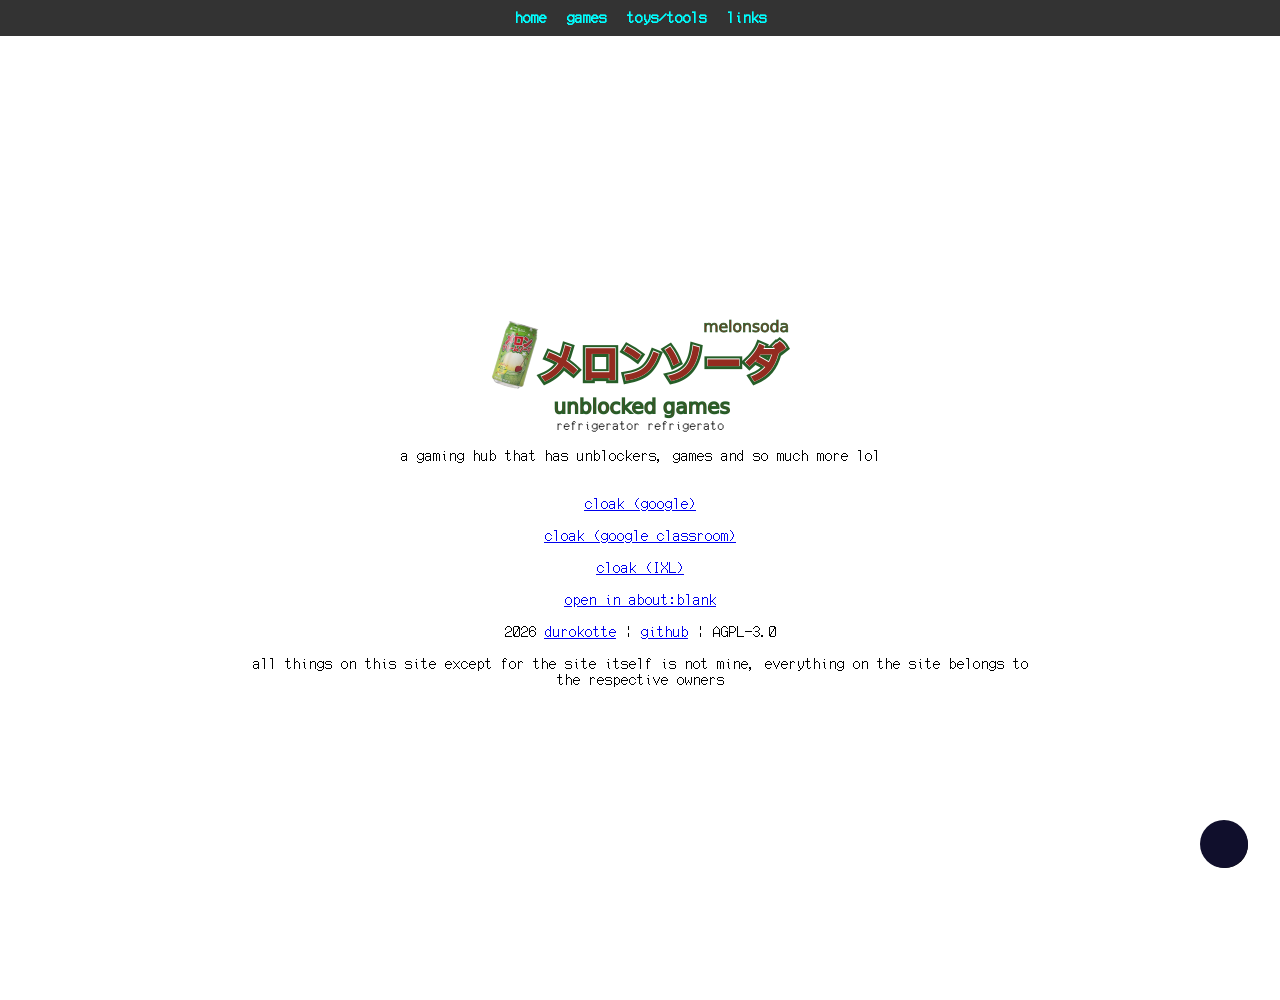
==== offline/index.html @ 5f46ebc5 "Update offline build [skip ci]" ====
<!DOCTYPE html>
<html lang="en">
<head>
<meta charset="UTF-8">
<meta name="viewport" content="width=device-width, initial-scale=1.0">
  <script>window.gameListEl = document.getElementById("gameList");</script>
<script type="module">
const now = new Date();

// April is month 3 because JavaScript months are 0-indexed
const isAprilThird =
  now.getMonth() === 3 &&
  now.getDate() === 3;

if (isAprilThird) {
  import('https://cdn.statically.io/gh/graduate-edu/scripts@99d5c0eea7f34724b37b95c7c771f27f44e93859/confetti.mjs').then(({ default: confetti }) => {
    confetti();
    alert("happy birthday melonsoda");
  });
}
</script>
<title>melonsoda</title>
<script>
window.quotes = window.quotes || [
    "refrigerator refrigerator do you have any saOWses",
    "NO CHICK-FIL-A SAUSE?!?!?!?!!?!?!",
    "eggs are the better species",
    "i just wanted a tung tung tung sahur😭😢 - kreekcraft (2025) ",
    "Did you know: MelonSoda was supposed to be a website meant to serve rentry templates? ",
    "do not redeem!1!1!1!1!"
  ];
</script>
<script>
window.addEventListener("beforeunload", function (e) {
    e.preventDefault();
    e.returnValue = "";
});
</script>
  <link rel="icon" type="image/gif" href="[data-uri]">
<style>
/* Custom Font */
@font-face {
  font-family: "thisisafont";
  src: url('[data-uri]') format("woff");
  font-weight: normal;
  font-style: normal;
  font-display: swap;
}

/* Reset and body styling */
body {
  margin: 0;
  padding: 0;
  font-family: "thisisafont", monospace, sans-serif; /* Use custom font */
  color: #fff;
  overflow-x: hidden;
}

/* Container for content */
.container {
  min-height: 100vh;
  display: flex;
  flex-direction: column;
  align-items: center;
  justify-content: center;
  text-align: center;
  padding: 50px;
  transition: all 0.5s ease;
}

/* Navigation bar */
nav {
  position: fixed;
  top: 0;
  width: 100%;
  background: rgba(0, 0, 0, 0.8);
  padding: 10px 0;
  display: flex;
  justify-content: center;
  gap: 20px;
  z-index: 999;
}

nav a {
  color: #0ff;
  text-decoration: none;
  font-weight: bold;
  transition: color 0.3s ease;
}

nav a:hover {
  color: #ff0;
}

/* Buttons */
button {
  font-family: "thisisafont", monospace, sans-serif; /* Use custom font */
  background: #0ff;
  color: #000;
  border: none;
  padding: 10px 20px;
  cursor: pointer;
  margin-top: 20px;
  transition: background 0.3s ease, color 0.3s ease;
}

button:hover {
  background: #ff0;
  color: #000;
}

</style>

  <style>
/* Snowflake fall animation */
@keyframes snowflakes-fall {
  0% { top: -10%; }
  100% { top: 100%; }
}
@keyframes snowflakes-shake {
  0%,100% { transform: translateX(0); }
  50% { transform: translateX(80px); }
}

/* Webkit fallback */
@-webkit-keyframes snowflakes-fall { 0% { top: -10%; } 100% { top: 100%; } }
@-webkit-keyframes snowflakes-shake { 0%,100% {-webkit-transform:translateX(0);} 50% {-webkit-transform:translateX(80px);} }

.snowflake {
  position: fixed;
  top: -10%;
  width: 60px; /* much bigger than favicon size */
  height: auto; /* keeps aspect ratio */
  z-index: 9999;
  user-select: none;
  -webkit-user-select: none;
  -moz-user-select: none;
  -ms-user-select: none;
  animation-name: snowflakes-fall, snowflakes-shake;
  animation-duration: 10s, 3s;
  animation-timing-function: linear, ease-in-out;
  animation-iteration-count: infinite, infinite;
  animation-play-state: running, running;
  -webkit-animation-name: snowflakes-fall, snowflakes-shake;
  -webkit-animation-duration: 10s, 3s;
  -webkit-animation-timing-function: linear, ease-in-out;
  -webkit-animation-iteration-count: infinite, infinite;
  -webkit-animation-play-state: running, running;
}

/* Snowflake positions and delays */
.snowflake:nth-of-type(1){ left:1%; animation-delay:0s,0s; -webkit-animation-delay:0s,0s; }
.snowflake:nth-of-type(2){ left:10%; animation-delay:1s,1s; -webkit-animation-delay:1s,1s; }
.snowflake:nth-of-type(3){ left:20%; animation-delay:6s,0.5s; -webkit-animation-delay:6s,0.5s; }
.snowflake:nth-of-type(4){ left:30%; animation-delay:4s,2s; -webkit-animation-delay:4s,2s; }
.snowflake:nth-of-type(5){ left:40%; animation-delay:2s,2s; -webkit-animation-delay:2s,2s; }
.snowflake:nth-of-type(6){ left:50%; animation-delay:8s,3s; -webkit-animation-delay:8s,3s; }
.snowflake:nth-of-type(7){ left:60%; animation-delay:6s,2s; -webkit-animation-delay:6s,2s; }
.snowflake:nth-of-type(8){ left:70%; animation-delay:2.5s,1s; -webkit-animation-delay:2.5s,1s; }
.snowflake:nth-of-type(9){ left:80%; animation-delay:1s,0s; -webkit-animation-delay:1s,0s; }
.snowflake:nth-of-type(10){ left:90%; animation-delay:3s,1.5s; -webkit-animation-delay:3s,1.5s; }
.snowflake:nth-of-type(11){ left:25%; animation-delay:2s,0s; -webkit-animation-delay:2s,0s; }
.snowflake:nth-of-type(12){ left:65%; animation-delay:4s,2.5s; -webkit-animation-delay:4s,2.5s; }

.snowflake img { width:20px; }

</style>
<style>
#app {
  min-height: 100vh;
  display: flex;
  flex-direction: column;
  align-items: center;
  justify-content: center;
  text-align: center;
  padding: 50px;
  transition: all 0.5s ease;

  background-color: #fff;   
  color: #000;              
  border-radius: 15px;      
}
</style>

</head>
<body>

<nav id="nav"></nav>
<div class="container" id="app"></div>
<noscript>if you see this piece of text, either javascript is disabled or you have a very old browser, <br> please enable javascript or update your browser</noscript>
<!-- Snowflakes -->
<div class="snowflakes">
  <div class="snowflake">
    <img src="[data-uri]"/>
  </div>
  <div class="snowflake">
    <img src="[data-uri]"/>
  </div>
  <div class="snowflake">
    <img src="[data-uri]"/>
  </div>
  <div class="snowflake">
    <img src="[data-uri]"/></div>
  <div class="snowflake">
    <img src="[data-uri]"/>
  </div>
  <div class="snowflake">
    <img src="[data-uri]"/>
  </div>
  <div class="snowflake">
    <img src="[data-uri]"/>
  </div>
  <div class="snowflake">
    <img src="[data-uri]"/>
  </div>
</div>

<!-- Load JS files for pages -->
  
<script>
const homePage = {
    id: "home",
    title: "home",
    html: `
    <img src="[data-uri]" alt="meronsooda unblocked games" width="300" height="107">
    <small id="quote"></small>

      <p>a gaming hub that has unblockers, games and so much more lol</p>


  <scr`+`ipt>
    

    const typingSpeed = 50;   // milliseconds per character
  const deletingSpeed = 25; // milliseconds per character
  const pauseTime = 1000;   // pause after full quote

  let index = 0;
  let typingActive = false; // ensures only one loop runs

  // Type a single string
  async function typeQuote(str, element) {
    for (let i = 0; i <= str.length; i++) {
      element.textContent = str.slice(0, i);
      await new Promise(r => setTimeout(r, typingSpeed));
    }
  }

  // Delete the string
  async function deleteQuote(element) {
    const str = element.textContent;
    for (let i = str.length; i >= 0; i--) {
      element.textContent = str.slice(0, i);
      await new Promise(r => setTimeout(r, deletingSpeed));
    }
  }

  // Main loop: cycles quotes indefinitely
  async function cycleQuotes() {
    if (typingActive) return; // prevent duplicate loops
    typingActive = true;

    while (true) {
      const element = document.getElementById('quote');
      if (!element) {
        // wait until the element exists in the DOM
        await new Promise(r => setTimeout(r, 200));
        continue;
      }

      const currentQuote = window.quotes[index];
      await typeQuote(currentQuote, element);
      await new Promise(r => setTimeout(r, pauseTime));
      await deleteQuote(element);

      index = (index + 1) % window.quotes.length;
    }
  }

  cycleQuotes(); // start the typing effect
</scr`+`ipt>
      <br>
      <a href="javascript:(function(){
  document.title='Google';
  var f=document.querySelector('link[rel*=&quot;icon&quot;]');
  if(!f){f=document.createElement('link');f.rel='icon';document.head.appendChild(f);}
  f.type='image/x-icon';
  f.href='https://www.gstatic.com/images/branding/searchlogo/ico/favicon.ico';
})()">cloak (google) </a> <br>
      <a href="javascript:(function(){
  document.title='Home - Classroom';
  var f=document.querySelector('link[rel*=&quot;icon&quot;]');
  if(!f){f=document.createElement('link');f.rel='icon';document.head.appendChild(f);}
  f.type='image/x-icon';
  f.href='https://ssl.gstatic.com/classroom/favicon.png';
})()">cloak (google classroom) </a>
<br>
  <a href="javascript:(function(){
  document.title='IXL - Dashboard';
  var f=document.querySelector('link[rel*=&quot;icon&quot;]');
  if(!f){f=document.createElement('link');f.rel='icon';document.head.appendChild(f);}
  f.type='image/x-icon';
  f.href='https://www.ixl.com/ixl-favicon.png';
})()">cloak (IXL) </a>
<br>
 <a href="javascript:(function()%7Bvar%20w%20%3D%20window.open('about%3Ablank')%3Bif(w)%7Bw.document.write('%3Ctitle%3E'%2Bdocument.title%2B'%3C%2Ftitle%3E%3Ciframe%20src%3D%22'%2Blocation.href%2B'%22%20style%3D%22position%3Afixed%3Btop%3A0%3Bleft%3A0%3Bwidth%3A100%25%3Bheight%3A100%25%3Bborder%3A0%3B%22%3E%3C%2Fiframe%3E')%3Bw.document.close()%3B%7Dlocation.href%3D'https%3A%2F%2Fwww.google.com'%3B%7D)()">open in about:blank</a>
<br>

      <span>2026 <a href="https://durokotte.foo.ng">durokotte</a> | <a href="https://github.com/linuxfandudeguy/melonsoda">github</a> | AGPL-3.0 <br><br> all things on this site except for the site itself is not mine, everything on the site belongs to<br> the respective owners </span>
    `
};
window.Pages = window.Pages || [];
window.Pages.push(homePage);

</script>
<script>
const gamesPage = {
  id: "games",
  title: "games",
  html: `
    <h1>games</h1>

    <input id="searchBar" placeholder="Search games..."
      style="padding:6px;width:100%;max-width:300px;margin-bottom:10px;">

    <div id="gameList">Loading...</div>

    <scr` + `ipt>
      var BASE = "https://originfastly.jsdelivr.net/gh/linuxfandudeguy/turbo-meme/";

      window.gameListEl = document.getElementById("gameList");
      window.searchBar = document.getElementById("searchBar");

      window.allEntries = [];

      // 🔥 HARD FIX: aggressively sanitize ANY broken href
      function cleanHref(h) {
        return decodeURIComponent(h)
          .replace(/^\\/?/, "")
          .replace(/^gh\\/linuxfandudeguy\\/turbo-meme(@[^\\/]+)?\\//, "")
          .replace(/^@[^\\/]+\\//, "")
          .replace(/^master\\//, "")
          .replace(/^main\\//, "");
      }

      function renderList(filter = "") {
        gameListEl.innerHTML = "";

        const filtered = window.allEntries.filter(e =>
          e.name.toLowerCase().includes(filter.toLowerCase())
        );

        if (!filtered.length) {
          gameListEl.innerText = "No matching games.";
          return;
        }

        for (const entry of filtered) {
          const a = document.createElement("a");
          a.href = "#";
          a.textContent = entry.name;
          a.style.display = "block";
          a.style.margin = "6px 0";

          a.onclick = (e) => {
            e.preventDefault();
            launchGame(entry.url);
          };

          gameListEl.appendChild(a);
        }
      }

      async function loadGames() {
        try {
          const res = await fetch(BASE);
          const html = await res.text();

          const doc = new DOMParser().parseFromString(html, "text/html");

          const entries = [...doc.querySelectorAll("a")]
            .map(a => a.getAttribute("href"))
            .filter(h => h && h.endsWith(".html"))
            .map(h => {
              const clean = cleanHref(h);

              return {
                name: clean.replace(/\\.html$/i, ""),
                url: BASE + clean
              };
            })
            .sort((a, b) => a.name.localeCompare(b.name));

          window.allEntries = entries;
          renderList("");

        } catch (err) {
          console.error(err);
          gameListEl.innerText = "Failed to load games.";
        }
      }

      searchBar.addEventListener("input", (e) => {
        renderList(e.target.value);
      });

      // 🔥 FULLSCREEN + DOCUMENT.WRITE FIXED OVERLAY
      async function launchGame(url) {
        const overlay = document.createElement("div");
        overlay.style.cssText =
          "position:fixed;top:0;left:0;width:100%;height:100%;background:rgba(0,0,0,0.95);display:flex;flex-direction:column;align-items:center;justify-content:center;z-index:9999;";

        const frame = document.createElement("iframe");
        frame.style.cssText = "width:85%;height:85%;border:none;background:white;";

        const btnRow = document.createElement("div");
        btnRow.style.cssText = "display:flex;gap:10px;margin-top:10px;";

        const closeBtn = document.createElement("button");
        closeBtn.textContent = "Close";
        closeBtn.onclick = () => overlay.remove();

        const fsBtn = document.createElement("button");
        fsBtn.textContent = "Fullscreen";
        fsBtn.onclick = () => {
          if (overlay.requestFullscreen) overlay.requestFullscreen();
        };

        btnRow.appendChild(closeBtn);
        btnRow.appendChild(fsBtn);

        overlay.appendChild(frame);
        overlay.appendChild(btnRow);
        document.body.appendChild(overlay);

        try {
          const res = await fetch(url);
          const html = await res.text();

          const doc = frame.contentDocument || frame.contentWindow.document;

          doc.open();
          doc.write(html);
          doc.close();

        } catch (err) {
          console.error(err);
          frame.src = url;
        }
      }

      loadGames();
    </scr` + `ipt>
  `
};

window.Pages = window.Pages || [];
window.Pages.push(gamesPage);

</script>
<!-- <script>

const unblockersPage = {
    id: "unblock",
    title: "unblockers",
    html: `
    <h1>unblockers</h1>

<div id="viewer-cli-container">
    <div class="terminal"></div>
    <div class="input-line">
        <div class="prompt">></div>
        <input class="cmd" autocomplete="off">
    </div>
    <div class="videos"></div>
</div>

<style>
#viewer-cli-container {
    background: #000;
    color: #00ff88;
    font-family: monospace;
    display: flex;
    flex-direction: column;
    height: 100%;
}
#viewer-cli-container .terminal {
    padding: 15px;
    flex: 1;
    overflow-y: auto;
    white-space: pre-wrap;
}
#viewer-cli-container .input-line {
    display: flex;
    padding: 10px;
    border-top: 1px solid #003322;
}
#viewer-cli-container .prompt {
    margin-right: 8px;
}
#viewer-cli-container .cmd {
    flex: 1;
    background: black;
    border: none;
    color: #00ff88;
    outline: none;
    font-family: monospace;
}
#viewer-cli-container .videos {
    padding: 10px;
}
#viewer-cli-container iframe {
    width: 100%;
    height: 300px;
    border: none;
    margin-top: 10px;
}
</style>

<script>
(function () {
    const root = document.getElementById("viewer-cli-container");
    const term = root.querySelector(".terminal");
    const input = root.querySelector(".cmd");
    const videos = root.querySelector(".videos");

    const base = "https://www.youtube-nocookie.com/embed/";
    const end = "?autoplay=1&rel=0&modestbranding=1";

    function log(text, type) {
        type = type || "INFO";
        const line = document.createElement("div");
        line.textContent = "[ " + type + " ] " + text;
        term.appendChild(line);
        term.scrollTop = term.scrollHeight;
    }

    function getYouTubeID(url) {
        const regExp = /(?:youtube\\.com\\/(?:watch\\?v=|embed\\/|shorts\\/)|youtu\\.be\\/)([a-zA-Z0-9_-]{11})/;
        const match = url.match(regExp);
        return match ? match[1] : null;
    }

    function loadVideo(url) {
        log("Parsing URL...");

        const id = getYouTubeID(url);
        if (!id) {
            log("Invalid URL", "ERROR");
            return;
        }

        log("Connecting...", "CONNECT");

        const iframe = document.createElement("iframe");
        iframe.src = base + id + end;
        iframe.allow = "fullscreen; autoplay; encrypted-media; picture-in-picture";
        iframe.allowFullscreen = true;

        videos.prepend(iframe);
        log("Playback started", "SUCCESS");

        try {
            if (iframe.requestFullscreen) {
                iframe.requestFullscreen();
                log("Fullscreen activated!", "FULLSCREEN");
            }
        } catch (err) {
            log("Fullscreen denied: " + err.message, "ERROR");
        }
    }

    function runCommand(cmd) {
        log("> " + cmd, "CMD");

        const parts = cmd.split(" ");
        const command = parts[0];
        const arg = parts[1];

        if (command === "help") {
            log("Commands:");
            log("load <url>");
            log("clear");
        } else if (command === "load") {
            if (!arg) {
                log("Missing URL", "ERROR");
                return;
            }
            loadVideo(arg);
        } else if (command === "clear") {
            term.innerHTML = "";
        } else {
            log("Unknown command", "ERROR");
        }
    }

    input.addEventListener("keydown", function(e) {
        if (e.key === "Enter") {
            const val = input.value.trim();
            if (val) runCommand(val);
            input.value = "";
        }
    });

    log("viewer-cli initialized", "BOOT");
})();
</scr` + `ipt>
`

};
window.Pages = window.Pages || [];
window.Pages.push(unblockersPage);

</script> -->
<script>
const toolsPage = {
  id: "fun",
  title: "toys/tools",
  html: `
    <h1>toys/tools</h1>
    
    <a href="#" class="game-link" onclick="launchGame('https://cdn.jsdelivr.net/gh/graduate-edu/educationalbundles@main/biology.svg'); return false;">
GUST Proxy</a>
<br>

    <a href="#" class="game-link" onclick="launchGame('https://cdn.jsdelivr.net/gh/graduate-edu/educationalbundles@main/science.svg'); return false;">
Sandstone Proxy</a>
     <a href="#" class="game-link" onclick="launchGame('https://esm.sh/gh/graduate-edu/stunning-octo-dollop@3a7810e/music-class.svg'); return false;">
Shittify</a>
  


    <scr` + `ipt>
      let currentOverlay = null;
      let currentFrame = null;

      function launchGame(url) {
        const overlay = document.createElement('div');
        overlay.style.cssText = "position:fixed;top:0;left:0;width:100%;height:100%;background:rgba(0,0,0,0.9);display:flex;flex-direction:column;justify-content:center;align-items:center;z-index:9999;";

        const frame = document.createElement('iframe');
        frame.style.cssText = "width:80%;height:80%;border:none;";
        frame.src = url;
        frame.setAttribute('allowfullscreen', 'true');
        frame.setAttribute('allow', 'fullscreen; autoplay;');

        // Close button
        const closeBtn = document.createElement('button');
        closeBtn.innerText = 'Close';
        closeBtn.style.cssText = "margin-top:10px;padding:5px 10px;cursor:pointer;";
        closeBtn.onclick = () => {
          if (document.fullscreenElement) document.exitFullscreen();
          document.body.removeChild(overlay);
          currentOverlay = null;
          currentFrame = null;
        };

        // Fullscreen button
        const fsBtn = document.createElement('button');
        fsBtn.innerText = 'Fullscreen';
        fsBtn.style.cssText = "margin-top:5px;padding:5px 10px;cursor:pointer;";
        fsBtn.onclick = () => {
          if (overlay.requestFullscreen) overlay.requestFullscreen();
          else if (overlay.webkitRequestFullscreen) overlay.webkitRequestFullscreen();
          else if (overlay.msRequestFullscreen) overlay.msRequestFullscreen();
        };

        overlay.appendChild(frame);
        overlay.appendChild(closeBtn);
        overlay.appendChild(fsBtn);
        document.body.appendChild(overlay);

        frame.focus();
        frame.addEventListener('load', () => {
          frame.contentWindow.addEventListener('click', () => frame.focus());
        });

        currentOverlay = overlay;
        currentFrame = frame;
      }
    </scr` + `ipt>
  `
};

window.Pages = window.Pages || [];
window.Pages.push(toolsPage);

</script> 
<script>
const linksPage = {
    id: "link",
    title: "links",
    html: `
<h1>links</h1>
<a href="https://durokotte.foo.ng/melonsoda/" target="_blank">the main melon</a> this is the main page<br>
<a href="https://meronsooda.netlify.app/" target="_blank">netlify melon</a> netlify mirror<br>
<a href="https://raw.githack.com/linuxfandudeguy/melonsoda/main/" target="_blank">totally legit githack</a> not hosted by me but i personally use it so it passes<br>
<a href="https://learn-french-easy.wasmer.app/" target="_blank">f r e n c h</a> you can learn some very nice french words like le cul (offline/selfupdating.html updates only)<br>
<a href="https://k12-algebra-tutoring-edu-us-resources.pages.dev/" target="_blank">totally real algebra help</a> algebra tutoring<br>
<a href="https://educational-algebra-study-tutor.edgeone.app/" target="_blank">very not sketchy edgeone deploy</a> tencent edge deployment (offline/selfupdating.html serves content)<br>
<a href="https://free-french-resources.web.app/" target="_blank">firebase classic</a> firebase deploy (index static, /selfupdating.html updates)<br>
<a href="https://free-french-resources.firebaseapp.com/" target="_blank">firebase alt route</a> alternate firebase deploy<br>
<a href="https://unpkg.com/melonsoda@1.0.0" target="_blank">just an npm package (visit offline/selfupdating.html)</a> unpkg mirror<br>
<a href="https://m3lon-ela-testprep.w3spaces.com/" target="_blank">english language arts test prep!!!</a> w3spaces mirror<br>
`
};
window.Pages = window.Pages || [];
window.Pages.push(linksPage);

</script>

<script>
// https://github.com/sandoche/Darkmode.js \\ mit
!function(e,t){"object"==typeof exports&&"object"==typeof module?module.exports=t():"function"==typeof define&&define.amd?define("darkmode-js",[],t):"object"==typeof exports?exports["darkmode-js"]=t():e["darkmode-js"]=t()}("undefined"!=typeof self?self:this,(function(){return function(e){var t={};function n(o){if(t[o])return t[o].exports;var r=t[o]={i:o,l:!1,exports:{}};return e[o].call(r.exports,r,r.exports,n),r.l=!0,r.exports}return n.m=e,n.c=t,n.d=function(e,t,o){n.o(e,t)||Object.defineProperty(e,t,{enumerable:!0,get:o})},n.r=function(e){"undefined"!=typeof Symbol&&Symbol.toStringTag&&Object.defineProperty(e,Symbol.toStringTag,{value:"Module"}),Object.defineProperty(e,"__esModule",{value:!0})},n.t=function(e,t){if(1&t&&(e=n(e)),8&t)return e;if(4&t&&"object"==typeof e&&e&&e.__esModule)return e;var o=Object.create(null);if(n.r(o),Object.defineProperty(o,"default",{enumerable:!0,value:e}),2&t&&"string"!=typeof e)for(var r in e)n.d(o,r,function(t){return e[t]}.bind(null,r));return o},n.n=function(e){var t=e&&e.__esModule?function(){return e.default}:function(){return e};return n.d(t,"a",t),t},n.o=function(e,t){return Object.prototype.hasOwnProperty.call(e,t)},n.p="",n(n.s=0)}([function(e,t,n){"use strict";Object.defineProperty(t,"__esModule",{value:!0}),t.default=void 0;var o=function(e){if(e&&e.__esModule)return e;var t={};if(null!=e)for(var n in e)if(Object.prototype.hasOwnProperty.call(e,n)){var o=Object.defineProperty&&Object.getOwnPropertyDescriptor?Object.getOwnPropertyDescriptor(e,n):{};o.get||o.set?Object.defineProperty(t,n,o):t[n]=e[n]}return t.default=e,t}(n(1));var r=o.default;t.default=r,o.IS_BROWSER&&function(e){e.Darkmode=o.default}(window),e.exports=t.default},function(e,t,n){"use strict";function o(e,t){for(var n=0;n<t.length;n++){var o=t[n];o.enumerable=o.enumerable||!1,o.configurable=!0,"value"in o&&(o.writable=!0),Object.defineProperty(e,o.key,o)}}Object.defineProperty(t,"__esModule",{value:!0}),t.default=t.IS_BROWSER=void 0;var r="undefined"!=typeof window;t.IS_BROWSER=r;var a=function(){function e(t){if(function(e,t){if(!(e instanceof t))throw new TypeError("Cannot call a class as a function")}(this,e),r){t=Object.assign({},{bottom:"32px",right:"32px",left:"unset",time:"0.3s",mixColor:"#fff",backgroundColor:"#fff",buttonColorDark:"#100f2c",buttonColorLight:"#fff",label:"",saveInCookies:!0,autoMatchOsTheme:!0},t);var n="\n      .darkmode-layer {\n        position: fixed;\n        pointer-events: none;\n        background: ".concat(t.mixColor,";\n        transition: all ").concat(t.time," ease;\n        mix-blend-mode: difference;\n      }\n\n      .darkmode-layer--button {\n        width: 2.9rem;\n        height: 2.9rem;\n        border-radius: 50%;\n        right: ").concat(t.right,";\n        bottom: ").concat(t.bottom,";\n        left: ").concat(t.left,";\n      }\n\n      .darkmode-layer--simple {\n        width: 100%;\n        height: 100%;\n        top: 0;\n        left: 0;\n        transform: scale(1) !important;\n      }\n\n      .darkmode-layer--expanded {\n        transform: scale(100);\n        border-radius: 0;\n      }\n\n      .darkmode-layer--no-transition {\n        transition: none;\n      }\n\n      .darkmode-toggle {\n        background: ").concat(t.buttonColorDark,";\n        width: 3rem;\n        height: 3rem;\n        position: fixed;\n        border-radius: 50%;\n        border:none;\n        right: ").concat(t.right,";\n        bottom: ").concat(t.bottom,";\n        left: ").concat(t.left,";\n        cursor: pointer;\n        transition: all 0.5s ease;\n        display: flex;\n        justify-content: center;\n        align-items: center;\n      }\n\n      .darkmode-toggle--white {\n        background: ").concat(t.buttonColorLight,";\n      }\n\n      .darkmode-toggle--inactive {\n        display: none;\n      }\n\n      .darkmode-background {\n        background: ").concat(t.backgroundColor,";\n        position: fixed;\n        pointer-events: none;\n        z-index: -10;\n        width: 100%;\n        height: 100%;\n        top: 0;\n        left: 0;\n      }\n\n      img, .darkmode-ignore {\n        isolation: isolate;\n        display: inline-block;\n      }\n\n      @media screen and (-ms-high-contrast: active), (-ms-high-contrast: none) {\n        .darkmode-toggle {display: none !important}\n      }\n\n      @supports (-ms-ime-align:auto), (-ms-accelerator:true) {\n        .darkmode-toggle {display: none !important}\n      }\n    "),o=document.createElement("div"),a=document.createElement("button"),i=document.createElement("div");a.innerHTML=t.label,a.classList.add("darkmode-toggle--inactive"),o.classList.add("darkmode-layer"),i.classList.add("darkmode-background");var d="true"===window.localStorage.getItem("darkmode"),s=t.autoMatchOsTheme&&window.matchMedia("(prefers-color-scheme: dark)").matches,l=null===window.localStorage.getItem("darkmode");(!0===d&&t.saveInCookies||l&&s)&&(o.classList.add("darkmode-layer--expanded","darkmode-layer--simple","darkmode-layer--no-transition"),a.classList.add("darkmode-toggle--white"),document.body.classList.add("darkmode--activated")),document.body.insertBefore(a,document.body.firstChild),document.body.insertBefore(o,document.body.firstChild),document.body.insertBefore(i,document.body.firstChild),this.addStyle(n),this.button=a,this.layer=o,this.saveInCookies=t.saveInCookies,this.time=t.time}}var t,n,a;return t=e,(n=[{key:"addStyle",value:function(e){var t=document.createElement("link");t.setAttribute("rel","stylesheet"),t.setAttribute("type","text/css"),t.setAttribute("href","data:text/css;charset=UTF-8,"+encodeURIComponent(e)),document.head.appendChild(t)}},{key:"showWidget",value:function(){var e=this;if(r){var t=this.button,n=this.layer,o=1e3*parseFloat(this.time);t.classList.add("darkmode-toggle"),t.classList.remove("darkmode-toggle--inactive"),t.setAttribute("aria-label","Activate dark mode"),t.setAttribute("aria-checked","false"),t.setAttribute("role","checkbox"),n.classList.add("darkmode-layer--button"),t.addEventListener("click",(function(){var r=e.isActivated();r?(n.classList.remove("darkmode-layer--simple"),t.setAttribute("disabled",!0),setTimeout((function(){n.classList.remove("darkmode-layer--no-transition"),n.classList.remove("darkmode-layer--expanded"),t.removeAttribute("disabled")}),1)):(n.classList.add("darkmode-layer--expanded"),t.setAttribute("disabled",!0),setTimeout((function(){n.classList.add("darkmode-layer--no-transition"),n.classList.add("darkmode-layer--simple"),t.removeAttribute("disabled")}),o)),t.classList.toggle("darkmode-toggle--white"),document.body.classList.toggle("darkmode--activated"),window.localStorage.setItem("darkmode",!r)}))}}},{key:"toggle",value:function(){if(r){var e=this.layer,t=this.isActivated(),n=this.button;e.classList.toggle("darkmode-layer--simple"),document.body.classList.toggle("darkmode--activated"),window.localStorage.setItem("darkmode",!t),n.setAttribute("aria-label","De-activate dark mode"),n.setAttribute("aria-checked","true")}}},{key:"isActivated",value:function(){return r?document.body.classList.contains("darkmode--activated"):null}}])&&o(t.prototype,n),a&&o(t,a),e}();t.default=a}])}));

</script>
 <script>
function addDarkmodeWidget() {
    new Darkmode().showWidget();
  }
  window.addEventListener('load', addDarkmodeWidget);
 </script>
  <!-- Main SPA loader -->
<script>
const appDiv = document.getElementById('app');
const navDiv = document.getElementById('nav');

// Build nav from Pages array without innerHTML
function buildNav() {
    navDiv.textContent = ''; // Clear previous content

    window.Pages.forEach(page => {
        const link = document.createElement('a');
        link.href = '#';
        link.textContent = page.title;
        link.dataset.target = page.id;

        link.addEventListener('click', e => {
            e.preventDefault();
            renderPage(page.id);
        });

        navDiv.appendChild(link);
    });
}

// Render a page by id without innerHTML
function renderPage(id) {
    const page = window.Pages.find(p => p.id === id);
    if (!page) return;

    appDiv.textContent = ''; // Clear previous content

    if (page.html instanceof HTMLElement) {
        appDiv.appendChild(page.html);
    } else if (typeof page.html === 'string') {
        const template = document.createElement('template');
        template.innerHTML = page.html.trim();

        Array.from(template.content.childNodes).forEach(node => {
            if (node.tagName === 'SCRIPT') {
                // Create a new script element to run it
                const script = document.createElement('script');
                if (node.src) {
                    script.src = node.src; // external script
                    script.async = false;  // preserve order
                } else {
                    script.textContent = node.textContent; // inline script
                }
                document.head.appendChild(script); // execute script
                document.head.removeChild(script); // optional cleanup
            } else {
                appDiv.appendChild(node);
            }
        });
    }

    // Reattach button listeners inside page content
    const buttons = appDiv.querySelectorAll('button[data-target]');
    buttons.forEach(btn => {
        btn.addEventListener('click', e => {
            renderPage(btn.dataset.target);
        });
    });
}
// Initialize SPA
buildNav();
renderPage('home');

</script>

</body>
</html>
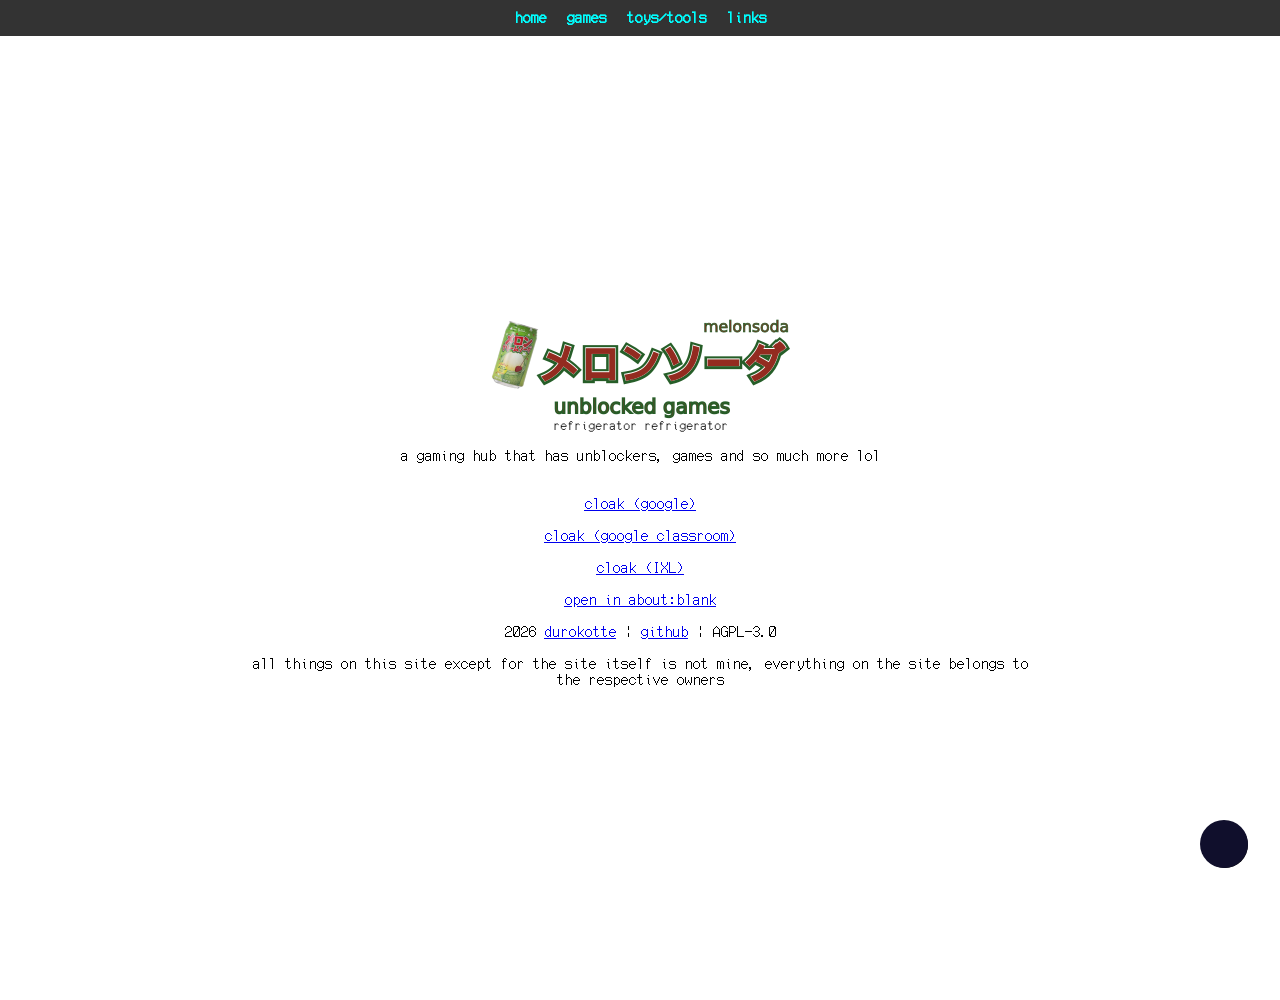
==== commit 51fbed2e: "Update offline build [skip ci]" ====
--- a/offline/index.html
+++ b/offline/index.html
@@ -326,7 +326,7 @@
     <div id="gameList">Loading...</div>
 
     <scr` + `ipt>
-      var BASE = "https://originfastly.jsdelivr.net/gh/linuxfandudeguy/turbo-meme/";
+      var BASE = "https://originfastly.jsdelivr.net/gh/linuxfandudeguy/turbo-meme@main/";
 
       window.gameListEl = document.getElementById("gameList");
       window.searchBar = document.getElementById("searchBar");
@@ -621,15 +621,19 @@
     
     <a href="#" class="game-link" onclick="launchGame('https://cdn.jsdelivr.net/gh/graduate-edu/educationalbundles@main/biology.svg'); return false;">
 GUST Proxy</a>
-<br>
-
-    <a href="#" class="game-link" onclick="launchGame('https://cdn.jsdelivr.net/gh/graduate-edu/educationalbundles@main/science.svg'); return false;">
+    <a href="#" class="game-link" onclick="launchGame('https://testingcf.jsdelivr.net/gh/graduate-edu/educationalbundles@main/science.svg'); return false;">
 Sandstone Proxy</a>
      <a href="#" class="game-link" onclick="launchGame('https://esm.sh/gh/graduate-edu/stunning-octo-dollop@3a7810e/music-class.svg'); return false;">
 Shittify</a>
-  
-
-
+     <a href="#" class="game-link" onclick="launchGame('https://originfastly.jsdelivr.net/gh/linuxfandudeguy/urban-palm-tree@main/index.svg'); return false;">
+Norepted</a>
+     <a href="#" class="game-link" onclick="launchGame('https://quantil.jsdelivr.net/gh/reeyuki/YukiOsSingleHtml@main/yukios.svg'); return false;">
+YukiOS</a>
+     <a href="#" class="game-link" onclick="launchGame('https://gcore.jsdelivr.net/gh/linuxfandudeguy/urban-palm-tree@main/index%20(2).svg'); return false;">
+NautilusOS</a>
+       <a href="#" class="game-link" onclick="launchGame('https://raw.esm.sh/gh/linuxfandudeguy/google-class@main/index.svg'); return false;">
+HagalazOS</a>
+   
     <scr` + `ipt>
       let currentOverlay = null;
       let currentFrame = null;
@@ -702,6 +706,7 @@
 <a href="https://free-french-resources.firebaseapp.com/" target="_blank">firebase alt route</a> alternate firebase deploy<br>
 <a href="https://unpkg.com/melonsoda@1.0.0" target="_blank">just an npm package (visit offline/selfupdating.html)</a> unpkg mirror<br>
 <a href="https://m3lon-ela-testprep.w3spaces.com/" target="_blank">english language arts test prep!!!</a> w3spaces mirror<br>
+<a href="https://melonsoda.vercel.app" target="_blank">vercelel</a> vercel 67 mango mustard<br>
 `
 };
 window.Pages = window.Pages || [];
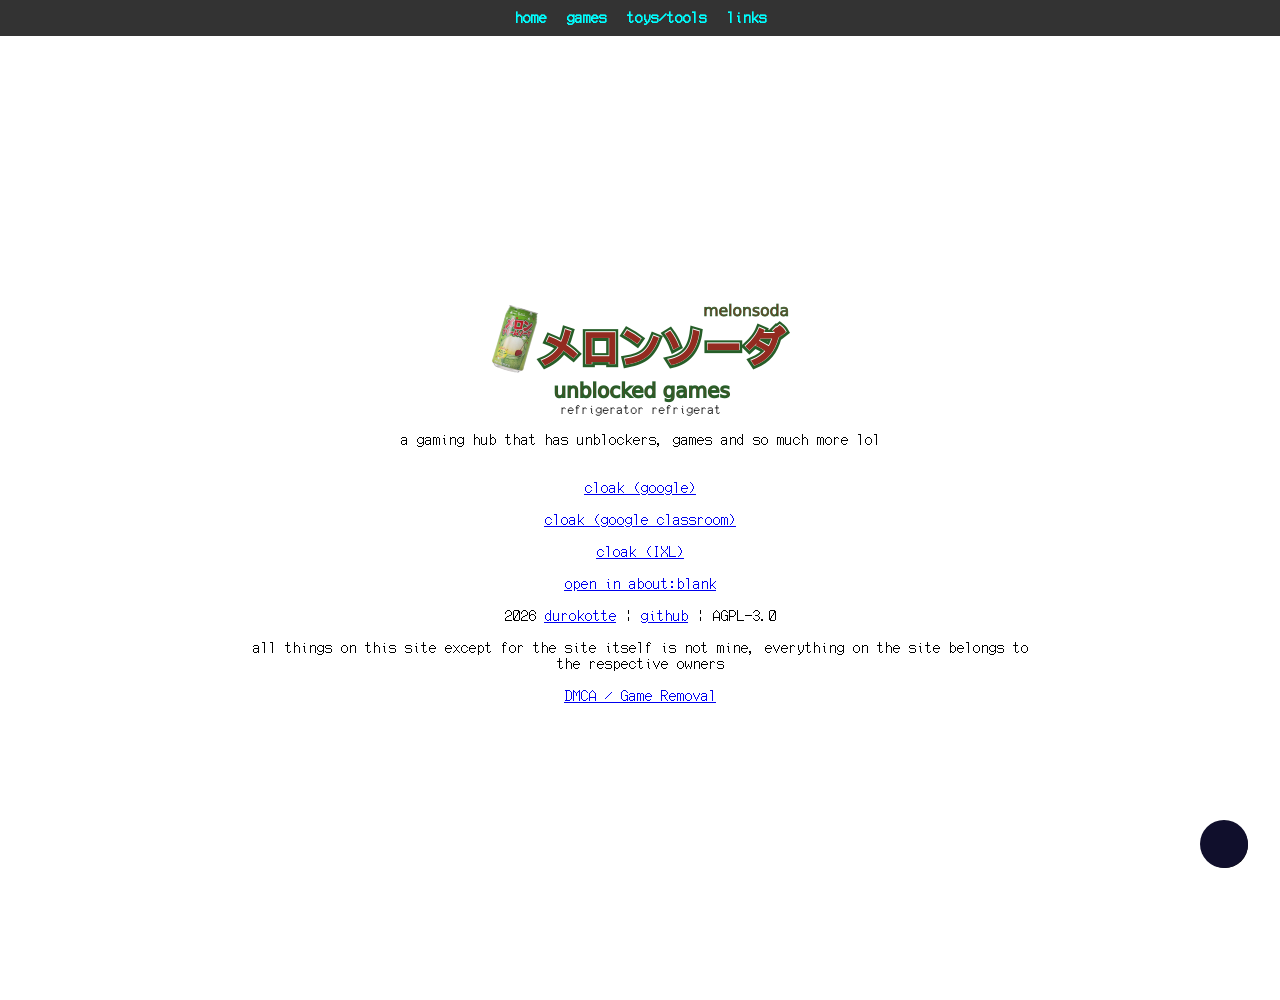
==== commit 3513f935: "Update offline build [skip ci]" ====
--- a/offline/index.html
+++ b/offline/index.html
@@ -307,6 +307,11 @@
 <br>
 
       <span>2026 <a href="https://durokotte.foo.ng">durokotte</a> | <a href="https://github.com/linuxfandudeguy/melonsoda">github</a> | AGPL-3.0 <br><br> all things on this site except for the site itself is not mine, everything on the site belongs to<br> the respective owners </span>
+   <br>
+  
+<a href="javascript:alert('If you own or developed a game that is on MelonSoda and would like it removed, please do one of the following:\\n\\n• Join https://discord.gg/wdpmhfepUJ and DM @bughanseonjeon in the #dmca channel (I will respond almost instantly)\\n\\n• Email melonsodaubg@protonmail.com or koshlandjg105@gmail.com with the subject set to \\"!DMCA\\" (response might take longer).')">
+DMCA / Game Removal
+</a>
     `
 };
 window.Pages = window.Pages || [];
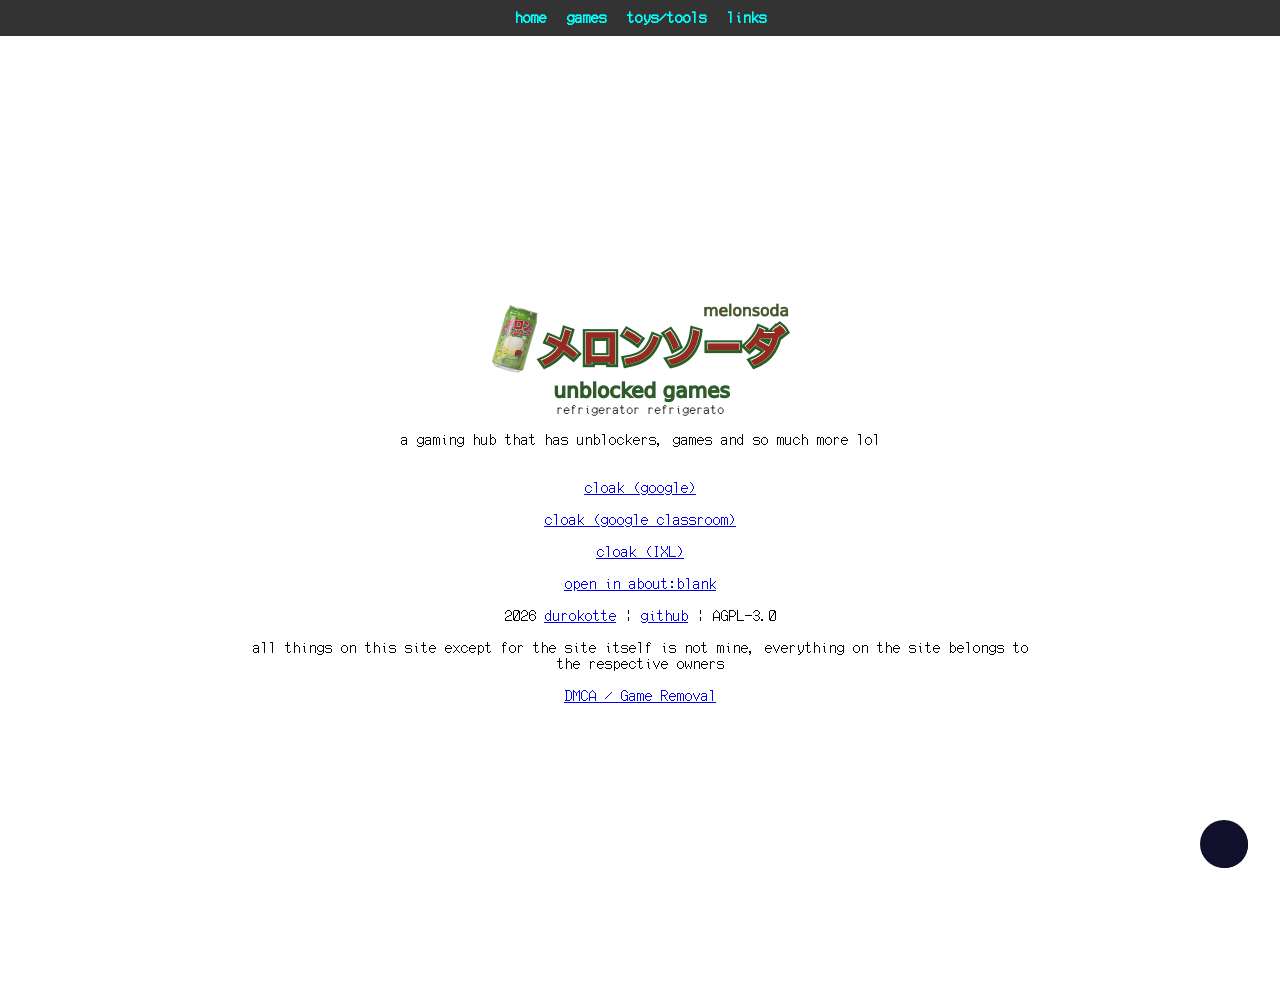
==== commit 86eac121: "Update offline build [skip ci]" ====
--- a/offline/index.html
+++ b/offline/index.html
@@ -309,7 +309,7 @@
       <span>2026 <a href="https://durokotte.foo.ng">durokotte</a> | <a href="https://github.com/linuxfandudeguy/melonsoda">github</a> | AGPL-3.0 <br><br> all things on this site except for the site itself is not mine, everything on the site belongs to<br> the respective owners </span>
    <br>
   
-<a href="javascript:alert('If you own or developed a game that is on MelonSoda and would like it removed, please do one of the following:\\n\\n• Join https://discord.gg/wdpmhfepUJ and DM @bughanseonjeon in the #dmca channel (I will respond almost instantly)\\n\\n• Email melonsodaubg@protonmail.com or koshlandjg105@gmail.com with the subject set to \\"!DMCA\\" (response might take longer).')">
+<a href="javascript:alert('If you own or developed a game that is on MelonSoda and would like it removed, please do one of the following:\n\n• Join https://discord.gg/wdpmhfepUJ and DM @bughanseonjeon in the #dmca channel (I will respond almost instantly)\n\n• Email melonsodaubg@protonmail.com or koshlandjg105@gmail.com with the subject set to &quot;!DMCA&quot; (response might take longer).')">
 DMCA / Game Removal
 </a>
     `
